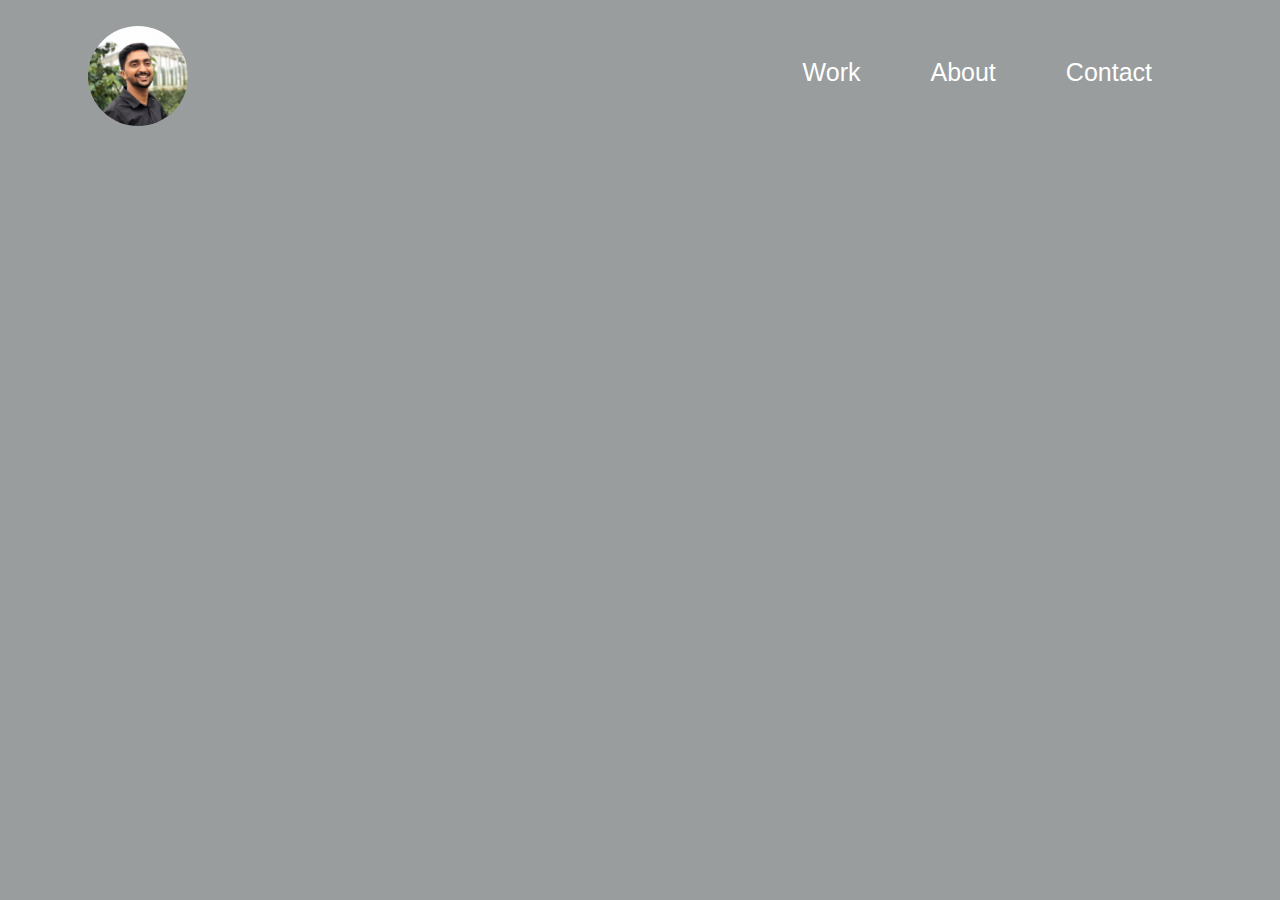
==== index.html @ ab7bf69f "Add files via upload" ====
<!DOCTYPE html>
<html>
    <head>
        <title>
            Prasad Hp
        </title>
        <link rel="stylesheet" href="index.css">
    </head>
    <body>
    <div style="display: flex;justify-content: space-between;" id="nav-bar">
        <div id="nav-bar-left">
            <div>
                <img src="profile_pic-1.jpg" id="photo">
            </div>
        </div>
        <div style="display: flex;justify-content: space-between;"  id="nav-bar-right">
            <div id= "nav-bar-work">
                Work
            </div>
            <div id="nav-bar-about">
                About
            </div> 
            <div id="nav-bar-contact">
                Contact
            </div>
        </div> 
    </div>
    </body>
</html>
---- index.css ----
body{
    background-color: #999D9E;
    color: white;
    font-weight:lighter;
    font-family: sans-serif;
}
#nav-bar-left{
    padding-left: 80px;
    padding-top: 18px;
    font-size: 35px;
}
#nav-bar-right{
    padding-right: 50px;
    padding-top: 50px;
    font-size: 25px;
}
#nav-bar-work{
    padding-right: 70px;
}
#nav-bar-about{
    padding-right: 70px;
}
#nav-bar-contact{
    padding-right: 70px;
}
#photo{
    padding-top: 0px;
    width: 100px;
    border-radius: 50px;
}
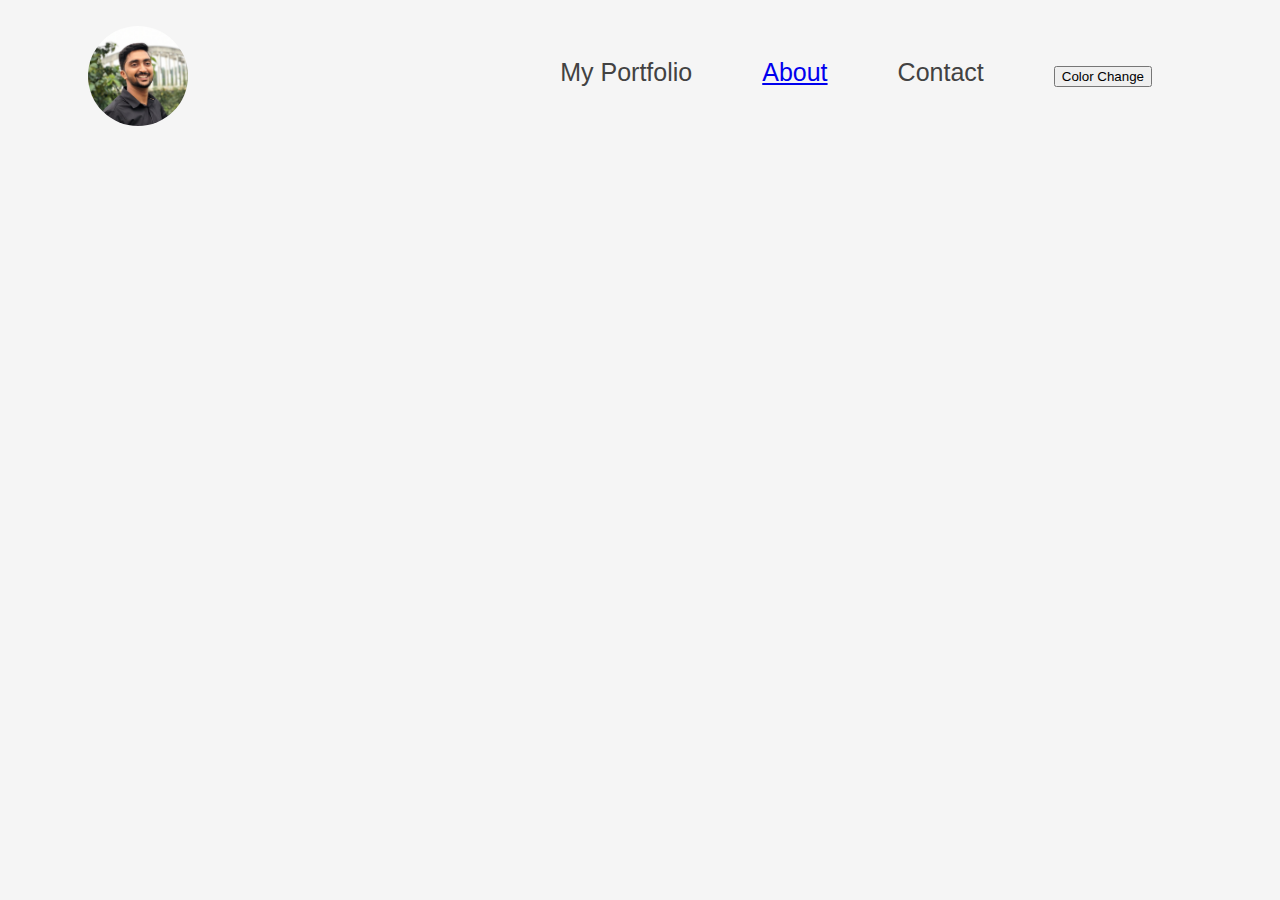
==== commit 265c2c34: "changed" ====
--- a/index.html
+++ b/index.html
@@ -7,23 +7,37 @@
         <link rel="stylesheet" href="index.css">
     </head>
     <body>
-    <div style="display: flex;justify-content: space-between;" id="nav-bar">
-        <div id="nav-bar-left">
-            <div>
-                <img src="profile_pic-1.jpg" id="photo">
+        <nav class="navbar">
+            <div style="display: flex;justify-content: space-between;" id="nav-bar">
+                <div id="nav-bar-left">
+                    <div>
+                        <img src="profile_pic-1.jpg" id="photo">
+                    </div>
+                </div>
+                <div style="display: flex;justify-content: space-between;"  id="nav-bar-right">
+                    <div id= "nav-bar-portfolio">
+                        <a>
+                            My Portfolio
+                        </a>
+                    </div>
+                    <div id="nav-bar-about">
+                        <a href="about.html"> 
+                            About
+                        </a>
+                    </div> 
+                    <div id="nav-bar-contact">
+                        <a>
+                            Contact
+                        </a>
+                    </div>
+                    <div id="nav-bar-button">
+                        <button id="color-change" onclick="mode()">
+                            Color Change
+                        </button>
+                    </div>
+                </div> 
             </div>
-        </div>
-        <div style="display: flex;justify-content: space-between;"  id="nav-bar-right">
-            <div id= "nav-bar-work">
-                Work
-            </div>
-            <div id="nav-bar-about">
-                About
-            </div> 
-            <div id="nav-bar-contact">
-                Contact
-            </div>
-        </div> 
-    </div>
+        </nav>
+    <script src="index.js"></script>
     </body>
 </html>--- a/index.css
+++ b/index.css
@@ -1,6 +1,6 @@
 body{
-    background-color: #999D9E;
-    color: white;
+    background-color: whitesmoke;
+    color: rgb(66,66,66);
     font-weight:lighter;
     font-family: sans-serif;
 }
@@ -14,7 +14,7 @@
     padding-top: 50px;
     font-size: 25px;
 }
-#nav-bar-work{
+#nav-bar-portfolio{
     padding-right: 70px;
 }
 #nav-bar-about{
@@ -28,3 +28,10 @@
     width: 100px;
     border-radius: 50px;
 }
+#nav-bar-home{
+    padding-right: 70px;
+}
+#nav-bar-button{
+    padding-right: 70px;
+}
+
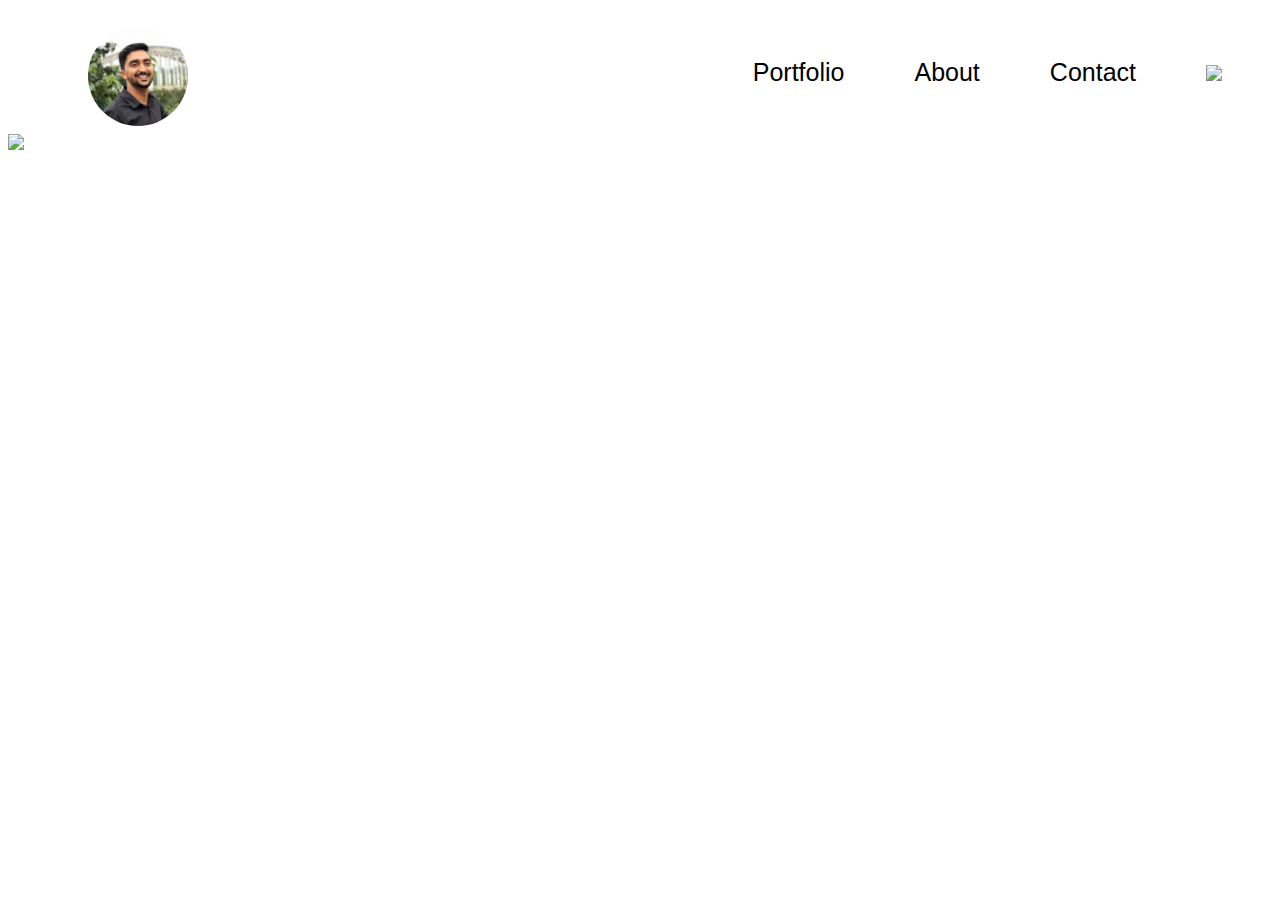
==== commit 92b4a84a: "Added Width" ====
--- a/index.html
+++ b/index.html
@@ -5,19 +5,23 @@
             Prasad Hp
         </title>
         <link rel="stylesheet" href="index.css">
+        <meta charset="UTF-8">
+        <meta name="viewport" content="width=device-width, initial-scale=1.0">
     </head>
     <body>
         <nav class="navbar">
             <div style="display: flex;justify-content: space-between;" id="nav-bar">
                 <div id="nav-bar-left">
                     <div>
-                        <img src="profile_pic-1.jpg" id="photo">
+                        <a href="index.html">
+                            <img src="profile_pic-1.jpg" id="photo">                            
+                        </a>
                     </div>
                 </div>
                 <div style="display: flex;justify-content: space-between;"  id="nav-bar-right">
                     <div id= "nav-bar-portfolio">
-                        <a>
-                            My Portfolio
+                        <a href="/Portfolio/portfolio.html">
+                            Portfolio
                         </a>
                     </div>
                     <div id="nav-bar-about">
@@ -30,14 +34,15 @@
                             Contact
                         </a>
                     </div>
-                    <div id="nav-bar-button">
-                        <button id="color-change" onclick="mode()">
-                            Color Change
-                        </button>
+                    <div>
+                        <img src="moon.png" id="icon">
                     </div>
                 </div> 
             </div>
         </nav>
+    <div>
+        <img src="/Background.png" id="background-image">
+    </div>
     <script src="index.js"></script>
     </body>
 </html>--- a/index.css
+++ b/index.css
@@ -1,6 +1,6 @@
 body{
-    background-color: whitesmoke;
-    color: rgb(66,66,66);
+    background-color: var(--primary-color);
+    color: var(--secondary-color);
     font-weight:lighter;
     font-family: sans-serif;
 }
@@ -34,4 +34,50 @@
 #nav-bar-button{
     padding-right: 70px;
 }
+#icon{
+    background-color: var(--primary-color);
+    width: 30px;
+}
+:root{
+    --primary-color: white;
+    --secondary-color: black;
+    --third-color: red;
+}
+.dark-theme{
+    --primary-color:black;
+    --secondary-color:white;
+    --third-color: red;
+}
+.light-theme{
+    --primary-color: white;
+    --secondary-color: black;
+    --third-color: gray;
+}
+a{
+    text-decoration: none;
+    color: inherit;
+}
+a:hover{
+    color: var(--third-color);
+}
+#about-me{
+    border: solid;
+    padding: 10px;
+    margin-top: 15px;
+    margin-left: 400px;
+    margin-right: 400px;
+    border-radius: 15px;
+    
+}
+h1{
+    text-align: center;
+}
+#portfolio-sites{
+    font-size: 35px;
+    text-align: center;
+    
 
+}
+h2{
+    text-align: center;
+}